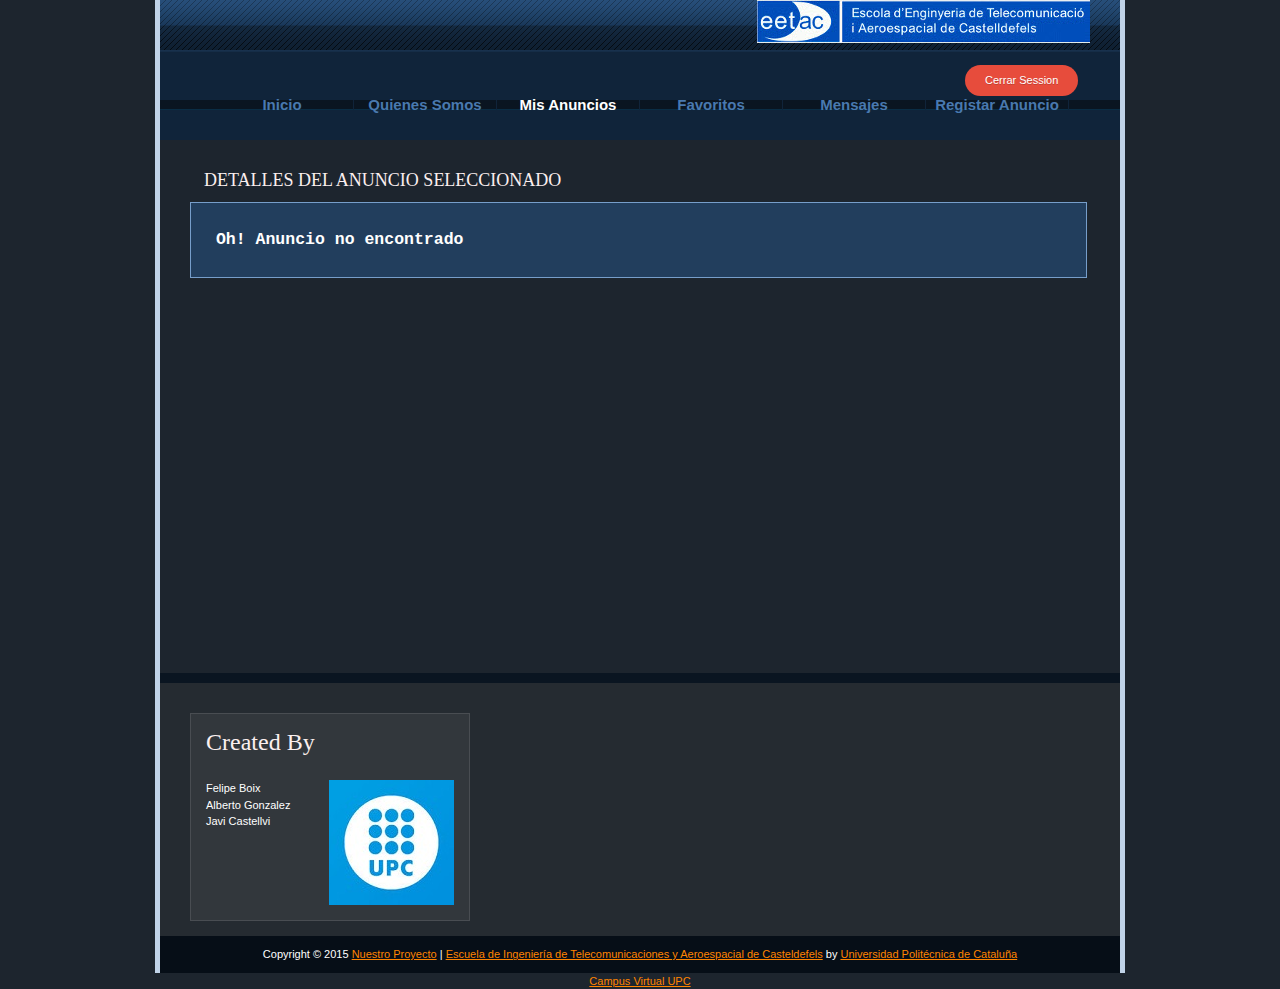
==== www/getanunciomensajes.html @ 42e48e9c "car2sale web con js" ====
<!DOCTYPE html PUBLIC "-//W3C//DTD XHTML 1.0 Transitional//EN" "http://www.w3.org/TR/xhtml1/DTD/xhtml1-transitional.dtd">
<html xmlns="http://www.w3.org/1999/xhtml">
<head>
<meta http-equiv="Content-Type" content="text/html; charset=utf-8" />
<title>Car2Sale - Detalle Anuncio</title>
<link rel="stylesheet" type="text/css" href="css/style.css" media="screen"/>
<meta name="keywords" content="free css templates, real estate website, website templates, W3C, CSS, XHTML" />
<meta name="description" content="Real Estate Template - Free CSS Template, W3C compliant XHTML CSS layout" />
<link href="templatemo_style.css" rel="stylesheet" type="text/css" />
<link rel="stylesheet" type="text/css" href="gallery_style.css" />
</head>
<body>
<style type="text/css" media="screen">
.boton{
      text-shadow: 0px 1px rgba(0, 0, 0, 0.2);
            text-align:center;
            text-decoration: none;
      font-family: 'Helvetica Neue', Helvetica, sans-serif;
      display:inline-block;
            color: #FFF;
            background: #7F8C8D;
            padding: 7px 20px;
            white-space: nowrap;
            -webkit-border-radius: 5px;
            -moz-border-radius: 5px;
            border-radius: 100px;
            margin: 10px 5px;
            -webkit-transition: all 0.2s ease-in-out;
            -ms-transition: all 0.2s ease-in-out;
            -moz-transition: all 0.2s ease-in-out;
            -o-transition: all 0.2s ease-in-out;
            transition: all 0.2s ease-in-out;
}
 .sesion{
      text-shadow: 0px 1px rgba(0, 0, 0, 0.2);
            text-align:center;
            text-decoration: none;
			position:absolute;
			top: 55px;
			left: 960px;
			font-family: 'Helvetica Neue', Helvetica, sans-serif;
			display:inline-block;
            color: #FFF;
            background: #E74C3C;
            padding: 7px 20px;
            white-space: nowrap;
            -webkit-border-radius: 5px;
            -moz-border-radius: 5px;
            border-radius: 100px;
            margin: 10px 5px;
            -webkit-transition: all 0.2s ease-in-out;
            -ms-transition: all 0.2s ease-in-out;
            -moz-transition: all 0.2s ease-in-out;
            -o-transition: all 0.2s ease-in-out;
            transition: all 0.2s ease-in-out;
}  
.azul{
  background: #3498DB;
  box-shadow: 0px 5px 0px 0px #2980B9;
}

.azul:hover{
  background: #39a0e5;
}

.azul:active{
  box-shadow: 0px 2px 0px 0px #2980B9;
}

.verde{
  background: #2ECC71;
  box-shadow: 0px 5px 0px 0px #27AE60;
}

.verde:hover{
  background: #32db78;
}

.verde:active{
  box-shadow: 0px 2px 0px 0px #27AE60;
}

.rojo{
  background: #E74C3C;
  box-shadow: 0px 5px 0px 0px #C0392B;
}

.rojo:hover{
  background: #ff5242;
}

.rojo:active{
  box-shadow: 0px 2px 0px 0px #C0392B;
}
</style>
<div id="templatemo_container">
<div id="templatemo_top_panel">
	
		<div class="total">
				<div class="header">
					
					<div class="header-right">
					</div><div class="clear"></div> 
					<div class="logo">
							<a href="index.html"><img src="images/logo1.PNG" alt=""/></a>
							<a href="http://eetac.upc.edu/ca/"><img src="images/eetac_1.jpg" align=right alt=""/></a>
							<br>
							<a class="sesion" id="cerrar">Cerrar Session</a>
						</div>					
					<div class="clear"></div> 
				</div>
			
		</div>	
    
    
<div id="templatemo_menu_section">
				
				<ul>
				<ul>
				<ul>
					<li><a href="logeado.html">Inicio</a></li> 
					<li><a href="quienes_somos.html">Quienes Somos</a></li> 					
                    <li><a href="get_mis_anuncios.html" class="current">Mis Anuncios</a></li>
                    <li><a href="getfavoritos.html">Favoritos</a></li>
                    <li><a href="getmensajes.html">Mensajes</a></li>
					<li><a href="postanuncio.html">Registar Anuncio</a></li>
						</ul>				
                    </ul>
					</ul>
					
					<ul><ul>
			<FONT FACE="impact" align="right" SIZE=4 COLOR="#FBEFEF">DETALLES DEL ANUNCIO SELECCIONADO</FONT>
			 </ul></ul>
					
</div>
<br>
<p id="logout"></p>
</br>
</div> <!-- end of top panel -->

<div id="templatemo_content_panel_1">
 
<div id="templatemo_section_1_1">


	 <pre><H2><p id="result_anuncio"></p></H2></pre>
	 <H2><p id="result_descripcion"></p></H2>
	 <pre><H2><p id="result_contador"></p></H2></pre>
    </div><!-- end of section 1 -->
</div>	
    <div class="cleaner_with_height">&nbsp;</div>


<div id="templatemo_gallery_panel">

 
<script type="text/javascript">
var imgid = 'image';
var imgdir = 'images/fullsize';
var imgext = '.jpg';
var thumbid = 'thumbs';
var auto = true;
var autodelay = 5;
</script>


</div>

<div id="templatemo_content_panel_3">
	<div class="templatemo_quick_contact">
    	<h1><FONT FACE="impact" align="right" SIZE=5 COLOR="#FBEFEF">Created By</FONT></h1>
					
		  <a href="http://www.upc.edu/?set_language=es"><img src="images/upc.png" align=right></a>
		<p>
		   Felipe Boix<br />
            Alberto Gonzalez<br />
            Javi Castellvi
			
        </p>
        
    </div><!-- end of news section 3-->
    
    
<div class="cleaner_with_height">&nbsp;</div>
</div><!-- end of content panel 3 -->
<!-- jQuery (necessary for Bootstrap's JavaScript plugins) -->
      <script src="https://ajax.googleapis.com/ajax/libs/jquery/1.11.0/jquery.min.js"></script>
      <!-- Latest compiled and minified JavaScript -->
      <script src="http://netdna.bootstrapcdn.com/bootstrap/3.1.1/js/bootstrap.min.js"></script>
	  <script src="js/weblinking.js"></script>
      <!-- Include all compiled plugins (below), or include individual files as needed -->

      <!-- Event and AJAX functions -->
	   <script type="text/javascript" src="js/getanunciologeado.js"></script>
<div id="templatemo_footer_panel">
    Copyright © 2015 <a href="index.html">Nuestro Proyecto</a> | <a href="http://eetac.upc.edu/ca/" target="_parent">Escuela de Ingeniería de Telecomunicaciones y Aeroespacial de Casteldefels</a> by <a href="http://www.upc.edu/?set_language=es" target="_blank">Universidad Politécnica de Cataluña</a></div>
</div> <!-- end of container -->
<div align=center><a href='https://atenea.upc.edu/moodle/login/index.php'>Campus Virtual UPC</a></div></body>
</html>
---- www/css/style.css ----
.jPaginate{
    height:34px;
    position:relative;
    color:#a5a5a5;
    font-size:small;   
	width:100%;
}
.jPaginate a{
    line-height:15px;
    height:18px;
    cursor:pointer;
    padding:2px 5px;
    margin:2px;
    float:left;
}
.jPag-control-back{
	position:absolute;
	left:0px;
}
.jPag-control-front{
	position:absolute;
	top:0px;
}
.jPaginate span{
    cursor:pointer;
}
ul.jPag-pages{
    float:left;
    list-style-type:none;
    margin:0px 0px 0px 0px;
    padding:0px;
}
ul.jPag-pages li{
    display:inline;
    float:left;
    padding:0px;
    margin:0px;
}
ul.jPag-pages li a{
    float:left;
    padding:2px 5px;
}
span.jPag-current{
    cursor:default;
    font-weight:normal;
    line-height:15px;
    height:18px;
    padding:2px 5px;
    margin:2px;
    float:left;
}
ul.jPag-pages li span.jPag-previous,
ul.jPag-pages li span.jPag-next,
span.jPag-sprevious,
span.jPag-snext,
ul.jPag-pages li span.jPag-previous-img,
ul.jPag-pages li span.jPag-next-img,
span.jPag-sprevious-img,
span.jPag-snext-img{
    height:22px;
    margin:2px;
    float:left;
    line-height:18px;
}

ul.jPag-pages li span.jPag-previous,
ul.jPag-pages li span.jPag-previous-img{
    margin:2px 0px 2px 2px;
    font-size:12px;
    font-weight:bold;
        width:10px;

}
ul.jPag-pages li span.jPag-next,
ul.jPag-pages li span.jPag-next-img{
    margin:2px 2px 2px 0px;
    font-size:12px;
    font-weight:bold;
    width:10px;
}
span.jPag-sprevious,
span.jPag-sprevious-img{
    margin:2px 0px 2px 2px;
    font-size:18px;
    width:15px;
    text-align:right;
}
span.jPag-snext,
span.jPag-snext-img{
    margin:2px 2px 2px 0px;
    font-size:18px;
    width:15px;
     text-align:right;
}
ul.jPag-pages li span.jPag-previous-img{
    background:transparent url(../images/previous.png) no-repeat center right;
            }
ul.jPag-pages li span.jPag-next-img{
    background:transparent url(../images/next.png) no-repeat center left;
            }
span.jPag-sprevious-img{
    background:transparent url(../images/sprevious.png) no-repeat center right;
            }
span.jPag-snext-img{
    background:transparent url(../images/snext.png) no-repeat center left;
            }
---- www/templatemo_style.css ----
/*
CSS Credit: http://www.templatemo.com/
*/

body {
	margin: 0;
	padding: 0;
	line-height: 1.5em;
	font-family: Geneva, Arial, Helvetica, sans-serif;
	font-size: 11px;
	color: #ffffff;
	background: #1d252e;
}

a:link, a:visited { color: #ff8400; text-decoration: underline;} 
a:active, a:hover { color: #ff8400; text-decoration:none;}

h1 {
	margin: 0px;
	padding: 5px 0 30px 0;
	font-size: 22px;
	color: #ff6803;
	font-weight: normal;
}

h3 {
	margin: 0 0 0 0;
	padding: 1px 0 5px 0;
	font-size: 16px;
	color: #fe8503;
	font-weight: bold;
}

h4 {
	margin: 0 0 5px 0;
	padding: 1px 0 0 0;
	font-size: 12px;
	color: #ffffff;
	text-decoration: underline;
	font-weight: bold;
}

.price{
	font-size:14px;
	margin-bottom: 10px;
}

.price span{
	font-size:16px;
	color: #ff0000;
}

.readmore a{
	clear: both;
	display: block;
	float: left;
	width: 80px;
	padding: 1px 0;
	margin: 0 15px 10px 0;
	text-align: center;
	font-weight: bold;
	text-decoration: none;
	color: #fe8503;
	background: #171a1d;
	border-bottom: 1px solid #363c44;
}

.cleaner {
	clear: both;
	width: 100%;
	height: 1px;
	font-size: 1px;	
}

.cleaner_with_height {
	clear: both;
	width: 100%;
	height: 15px;
	font-size: 1px;	
}

.input_field{
	background: none;
	border: 1px solid #779eca;
	color: #ffffff;
	font-size: 13px;
	font-variant: normal;
	height: 15px;
	line-height: normal;
	padding: 4px;
	width: 170px;
}


.submit_btn{
	cursor: pointer;
	font-size: 12px;
	font-weight: bold;
	height: 26px;
	margin: 0 0 0 7px;
	padding: 0 6px;
	text-align: center;
	vertical-align: bottom;
	white-space: pre;
	width: 65px;
	background: url(images/templatemo_submit_btn.gif) no-repeat;
	border: none;
}

p {
	text-align: justify;
	margin: 0px;
	padding: 0px;	
}

#templatemo_container{
	width: 960px;
	margin: 0 auto;
	border-left: 5px solid #c0d3e8;
	border-right: 5px solid #c0d3e8;
}

#templatemo_container #templatemo_top_panel {
	width: 900px;
	height: 110px;
	padding: 0 30px;
	background: #0a1521 url(images/templatemo_top_panel_bg.gif) repeat-x;
}

#templatemo_top_panel #templatemo_header_section {
	float: left;
	width: 280px;
	height: 110px;
	background: #f17e02 url(images/templatemo_header_section_bg.gif) no-repeat top left;
}
#templatemo_header_section #templatemo_header {
	margin-top: 35px;
	font-family: Geneva, Arial, Helvetica, sans-serif;
	font-size: 40px;
	font-weight: bold;
	color: #000000;
	text-align: center;
	padding: 10px 0;
}


#templatemo_top_panel #templatemo_menu_login_section {
	float: right;
	width: 610px;
	height: 120px;
}

#templatemo_menu_login_section #templatemo_menu_section {
	width: 610px;
	height: 50px;
}

/* menu */
#templatemo_menu_section ul {
	float: left;
	margin: 7px;
	padding: 10px 0 0 0;
	list-style: none;
}

#templatemo_menu_section ul li{
	display: inline;
}

#templatemo_menu_section ul li a{
	float: left;
	width: 142px;
	padding: 3px 0;
	font-size: 15px;
	font-weight: bold;
	text-align: center;
	text-decoration: none;
	color: #4979af;
	border-right: 1px solid #10243a;
}

#templatemo_menu_section li a:hover, #templatemo_menu_section li .current{
	color: #ffffff;
}
/* end of menu */

#templatemo_menu_login_section #templatemo_login_section {
	width: 610px;
	height: 50px;
}

#templatemo_login_section form{
	float: right;
	margin: 15px 0 0 0;
	padding: 0px;
}

#templatemo_login_section input{
	margin-left: 10px;
}

#templatemo_login_section label{
	margin-left: 10px;
}

.ul { 
    display: block;
    list-style-type: disc;
    margin-top: 1em;
    margin-bottom: 1 em;
    margin-left: 0;
    margin-right: 0;
    padding-left: 40px;
}


#templatemo_container #templatemo_gallery_panel {
	clear: both;
	overflow: hidden;
	width: 960px;
	height: 380px; /* expend this if u wanna put thumbnail */
	padding: 0;
	border-bottom: 10px solid #0a1521;
}

#templatemo_container #templatemo_content_panel_1{
	width: 900px;
	padding: 30px 30px 0 30px;
	background: #10243a;
}

#templatemo_content_panel_1 #templatemo_news_section {
	float: left;
	width: 248px;
	padding: 15px;
	margin-right: 30px;
	border: 1px solid #779eca;
	background: #223e5d top right no-repeat;	
}

#templatemo_content_panel_1 #templatemo_section_1_1 {
	float:left;
	width: 865px;
	padding: 15px;
	border: 1px solid #779eca;
	background: #223e5d top right no-repeat;	
}

#templatemo_content_panel_1 #templatemo_section_1_2 {
	float:left;
	width: 558px;
	padding: 15px;
	border: 1px solid #779eca;
	background-color: #223e5d;
}

#templatemo_content_panel_1 #templatemo_section_1_2 h1 {
	padding-bottom: 10px;
	margin-bottom: 10px;
	border-bottom: 1px solid #779eca;
}

#templatemo_content_panel_1 #templatemo_section_1_2 p {
	margin-bottom: 15px;
}

#templatemo_content_panel_1 #templatemo_section_1_2 img{
	float: left;
	border: 5px solid #0b1827;
	margin: 3px 30px 0 0;
}

#templatemo_section_1_1 form {
	text-align: right;
	padding: 0;
	margin:0;
}

#templatemo_section_1_1 .form_row {
	clear: both;
	padding-bottom: 15px;
}

#templatemo_section_1_1 .left_column {
	float: left;
	width: 279px;
}

#templatemo_section_1_1 .right_column {
	float: right;
	width: 278px;
}

#templatemo_section_1_1 form input {
	width: 150px;
	margin-left: 8px;
}

#templatemo_section_1_1 form select {
	margin-left: 8px;
}

#templatemo_section_1_1 form label {
	margin-left: 8px;
}

#templatemo_section_1_1 form .narrow_field {
	width: 70px;
	margin-left: 8px;
}

#templatemo_section_1_1 form .submit_btn_02{
	width: 80px;
}

/*
#templatemo_section_1 label.floatright {
text-align: left;
	float: right;
	width: 250px;
}

*/
#templatemo_container #templatemo_content_panel_2 {
	width: 930px;
	padding: 30px 0px 0 30px;
	background: #0a1521;
}

#templatemo_content_panel_2 .templatemo_section_2 {
	float: left;
	width: 280px;
	margin-right: 30px;
}

#templatemo_content_panel_2 .templatemo_section_2 img{
	border: 5px solid #213244;
	margin-bottom: 10px;
}

#templatemo_content_panel_2 .templatemo_section_2 p{
	padding-bottom: 10px;
}

#templatemo_container #templatemo_content_panel_3{
	width: 930px;
	padding: 30px 0 0 30px;
	background: #252b31;
}


#templatemo_content_panel_3 .templatemo_quick_contact {
	float: left;
	width: 248px;
	margin-right: 30px;
	padding: 15px;
	background-color: #32373c;
	border: 1px solid #494d52;
}

#templatemo_content_panel_3 .templatemo_section_3 {
	float: left;
	width: 280px;
	margin-right: 30px;
}

.templatemo_section_3 ul{
	margin: 0 0 0 25px;
	padding: 0px;
}

.templatemo_section_3 li{
	margin: 0px;
	padding: 0 0 5px 0;
}

#templatemo_footer_panel{
	overflow: hidden;
	width: 900px;
	padding: 10px 30px;
	background: #060e17;
	text-align: center;
}
---- www/gallery_style.css ----
#gallery {position:relative; width:960px;}
#image {position:relative; width:960px; height:250px; background:#FFF url(images/loading.gif) center center no-repeat}
#image img {position:absolute; top:0px; left:0px}
#thumbwrapper {margin-top:10px; width:960px; height:100px;}
#thumbarea {position:relative; overflow:hidden; height:100px; width:960px; }
#thumbarea ul{ margin:0; padding: 0px;}
#thumbs {position:absolute; list-style:none; height:100px; width:10000px;}
#thumbs li {float:left; margin-right:5px; cursor:pointer}
.imgnav {position:absolute; height:250px; width:20%; z-index:100; height:250px	; width:20%; z-index:100; outline:none; cursor:pointer}
#previmg {left:0; background:url(images/left.gif) left center no-repeat;}
#previmg:hover {opacity:1; filter:alpha(opacity=100)}
#nextimg {right:0; background:url(images/right.gif) right center no-repeat;}
#nextimg:hover {opacity:1; filter:alpha(opacity=100)}
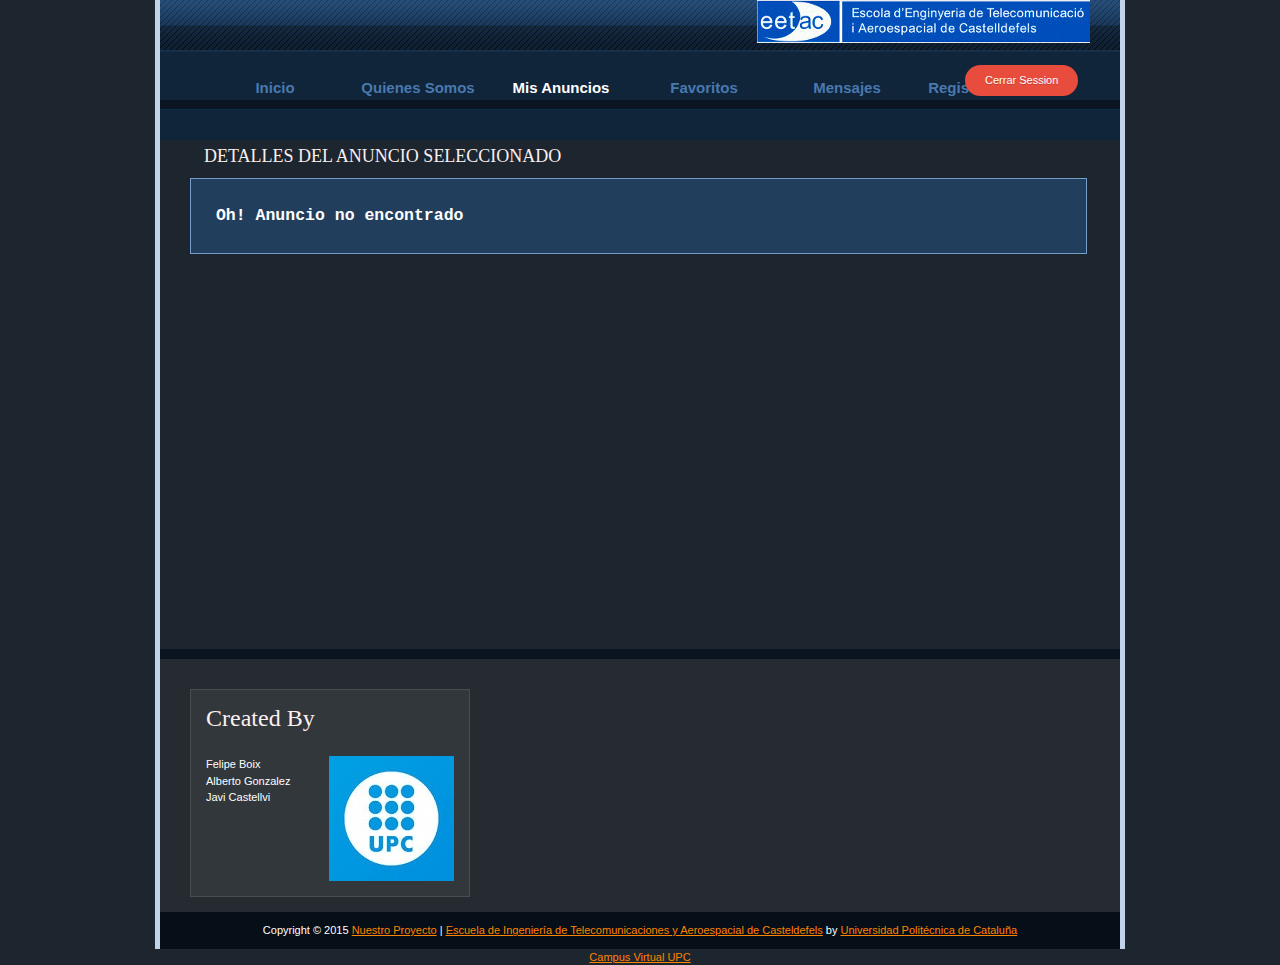
==== commit fa00ad93: "car2sale web y jquery versión final" ====
--- a/www/getanunciomensajes.html
+++ b/www/getanunciomensajes.html
@@ -112,10 +112,10 @@
 			
 		</div>	
     
-    
+ <p id="logout"></p>
 <div id="templatemo_menu_section">
 				
-				<ul>
+				
 				<ul>
 				<ul>
 					<li><a href="logeado.html">Inicio</a></li> 
@@ -126,16 +126,14 @@
 					<li><a href="postanuncio.html">Registar Anuncio</a></li>
 						</ul>				
                     </ul>
-					</ul>
+					
 					
 					<ul><ul>
 			<FONT FACE="impact" align="right" SIZE=4 COLOR="#FBEFEF">DETALLES DEL ANUNCIO SELECCIONADO</FONT>
 			 </ul></ul>
 					
 </div>
-<br>
-<p id="logout"></p>
-</br>
+
 </div> <!-- end of top panel -->
 
 <div id="templatemo_content_panel_1">
@@ -192,6 +190,7 @@
 
       <!-- Event and AJAX functions -->
 	   <script type="text/javascript" src="js/getanunciologeado.js"></script>
+	   <script type="text/javascript" src="js/jquery.cookie.js"></script>
 <div id="templatemo_footer_panel">
     Copyright © 2015 <a href="index.html">Nuestro Proyecto</a> | <a href="http://eetac.upc.edu/ca/" target="_parent">Escuela de Ingeniería de Telecomunicaciones y Aeroespacial de Casteldefels</a> by <a href="http://www.upc.edu/?set_language=es" target="_blank">Universidad Politécnica de Cataluña</a></div>
 </div> <!-- end of container -->
